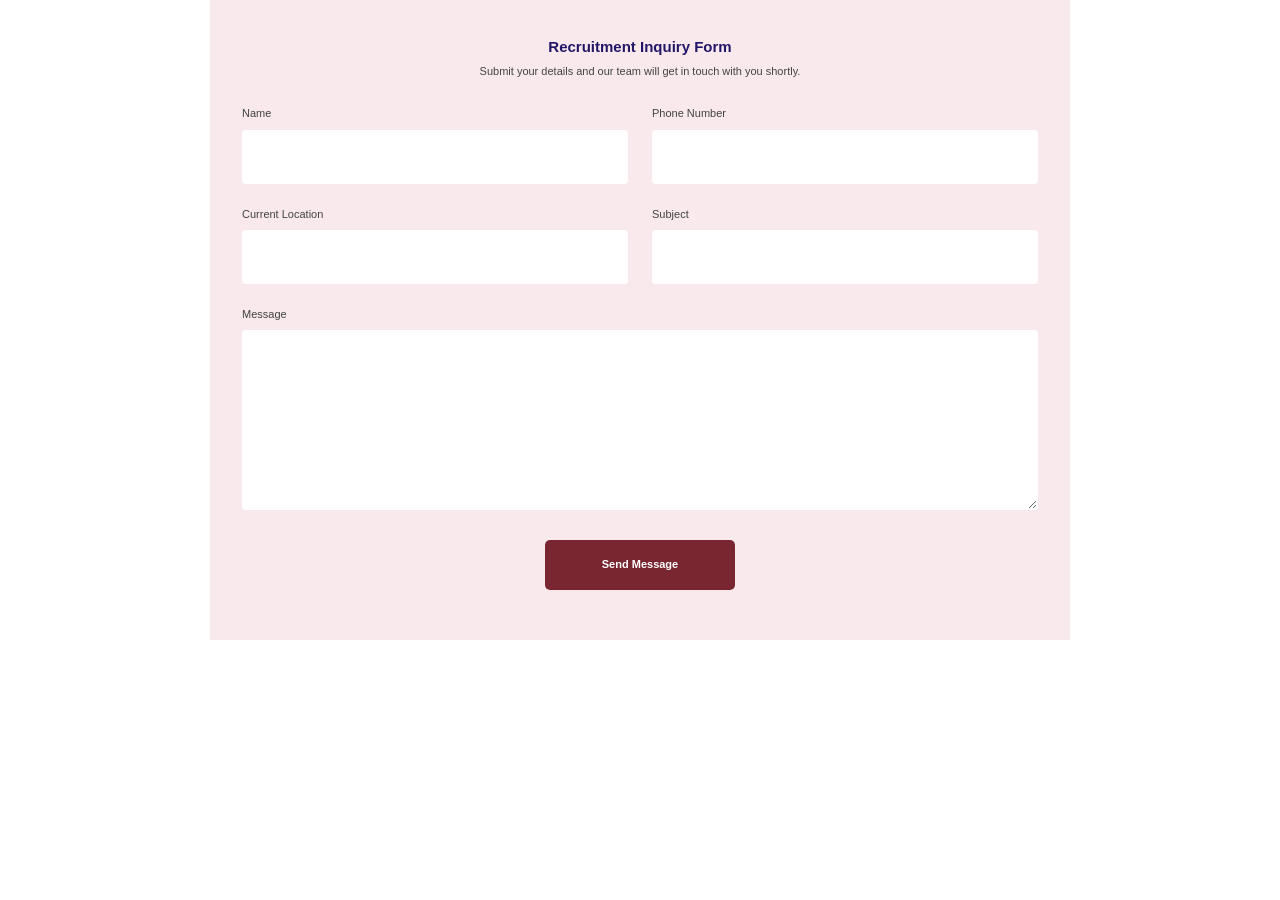
==== index.html @ e3e696d4 "Create index.html" ====
<!DOCTYPE html>
<html lang="en">
<head>
    <meta charset="UTF-8">
    <meta name="viewport" content="width=device-width, initial-scale=1.0">
    <title>Recruitment Inquiry Form</title>

    <!-- Main stylesheet -->
    <link rel="stylesheet" href="../css/style.css">
</head>
<body>

    <main class="recruitment-form-section">
        <div class="form-container">

            <header class="form-header">
                <h1>Recruitment Inquiry Form</h1>
                <p>Submit your details and our team will get in touch with you shortly.</p>
            </header>

            <form id="recruitmentForm" novalidate>

                <div class="form-grid">

                    <div class="form-field">
                        <label for="name">Name</label>
                        <input
                            type="text"
                            id="name"
                            name="name"
                            autocomplete="name"
                            required
                        >
                    </div>

                    <div class="form-field">
                        <label for="phone">Phone Number</label>
                        <input
                            type="tel"
                            id="phone"
                            name="phone"
                            autocomplete="tel"
                            required
                        >
                    </div>

                    <div class="form-field">
                        <label for="location">Current Location</label>
                        <input
                            type="text"
                            id="location"
                            name="location"
                            autocomplete="address-level2"
                            required
                        >
                    </div>

                    <div class="form-field">
                        <label for="subject">Subject</label>
                        <input
                            type="text"
                            id="subject"
                            name="subject"
                            required
                        >
                    </div>

                    <div class="form-field form-field-full">
                        <label for="message">Message</label>
                        <textarea
                            id="message"
                            name="message"
                            rows="7"
                        ></textarea>
                    </div>

                </div>

                <div class="form-action">
                    <button type="submit">Send Message</button>
                </div>

            </form>
        </div>
    </main>

    <!-- Main JavaScript -->
    <script src="../javascript/script.js"></script>
</body>
</html>
---- css/style.css ----
/* =========================================================
   RECRUITMENT INQUIRY FORM
   Easy-edit settings are kept here in one place.
   ========================================================= */

:root {
    /* Main editable colors */
    --heading-color: #221668;
    --text-color: #434343;
    --maroon: #7a2630;
    --form-background: #f9e9ec;
    --input-background: #ffffff;

    /* Editable typography */
    --font-family: Arial, Helvetica, sans-serif;
    --heading-size: 15px;
    --subheading-size: 11px;
    --label-size: 11px;
    --input-size: 11px;
    --button-size: 11px;

    /* Editable layout */
    --container-width: 860px;
    --container-padding-top: 38px;
    --container-padding-right: 32px;
    --container-padding-bottom: 50px;
    --container-padding-left: 32px;

    --column-gap: 24px;
    --row-gap: 24px;
    --label-gap: 9px;

    --input-height: 54px;
    --message-height: 180px;

    --button-width: 190px;
    --button-height: 50px;
}

/* Basic reset */
* {
    box-sizing: border-box;
}

html {
    scroll-behavior: smooth;
}

body {
    margin: 0;
    padding: 0;
    font-family: var(--font-family);
    color: var(--text-color);
    background: #ffffff;
}

/* Main centered section */
.recruitment-form-section {
    width: 100%;
    padding: 0;
}

/* Main form container */
.form-container {
    width: min(var(--container-width), calc(100% - 32px));
    margin: 0 auto;
    padding:
        var(--container-padding-top)
        var(--container-padding-right)
        var(--container-padding-bottom)
        var(--container-padding-left);
    background: var(--form-background);
}

/* Heading + subheading */
.form-header {
    text-align: center;
    margin: 0 0 30px;
}

.form-header h1 {
    margin: 0;
    padding: 0;
    font-family: var(--font-family);
    font-size: var(--heading-size);
    line-height: 1.25;
    font-weight: 700;
    color: var(--heading-color);
}

.form-header p {
    margin: 8px 0 0;
    padding: 0;
    font-family: var(--font-family);
    font-size: var(--subheading-size);
    line-height: 1.15;
    font-weight: 400;
    color: var(--text-color);
}

/* Two-column form structure */
.form-grid {
    display: grid;
    grid-template-columns: repeat(2, minmax(0, 1fr));
    column-gap: var(--column-gap);
    row-gap: var(--row-gap);
}

.form-field {
    min-width: 0;
}

/* Labels stay normal and left-aligned */
.form-field label {
    display: block;
    margin: 0 0 var(--label-gap);
    padding: 0;
    font-family: var(--font-family);
    font-size: var(--label-size);
    line-height: 1.2;
    font-weight: 400;
    color: var(--text-color);
    text-align: left;
}

/*
   IMPORTANT:
   Inputs and textarea have NO visible border in their normal state.
   A transparent border is reserved only to prevent layout movement.
   On focus, the border becomes maroon.
*/
.form-field input,
.form-field textarea {
    display: block;
    width: 100%;
    margin: 0;
    padding: 12px 14px;
    border: 1px solid transparent;
    border-radius: 4px;
    outline: none;
    background: var(--input-background);
    font-family: var(--font-family);
    font-size: var(--input-size);
    line-height: 1.4;
    font-weight: 400;
    color: var(--text-color);
    box-shadow: none;
    transition: border-color 0.15s ease, box-shadow 0.15s ease;
}

.form-field input {
    height: var(--input-height);
}

.form-field textarea {
    min-height: var(--message-height);
    height: var(--message-height);
    resize: vertical;
}

/* No lines, brackets, underlines, or decorative borders */
.form-field input:focus,
.form-field textarea:focus {
    border-color: var(--maroon);
    box-shadow: none;
}

/* Full-width message field */
.form-field-full {
    grid-column: 1 / -1;
}

/* Send button */
.form-action {
    display: flex;
    justify-content: center;
    margin-top: 30px;
}

.form-action button {
    width: var(--button-width);
    height: var(--button-height);
    padding: 0 18px;
    border: 0;
    border-radius: 5px;
    outline: none;
    cursor: pointer;
    background: var(--maroon);
    color: #ffffff;
    font-family: var(--font-family);
    font-size: var(--button-size);
    line-height: 1;
    font-weight: 700;
    transition: opacity 0.2s ease, transform 0.15s ease;
}

.form-action button:hover {
    opacity: 0.88;
}

.form-action button:active {
    transform: translateY(1px);
}

.form-action button:focus-visible {
    box-shadow: 0 0 0 2px rgba(122, 38, 48, 0.25);
}

/* Simple required-field browser fallback */
.form-field input:invalid:not(:focus):not(:placeholder-shown) {
    border-color: transparent;
}

/* =========================================================
   Responsive layout
   Same design and sizing logic on mobile; only columns stack.
   ========================================================= */

@media (max-width: 700px) {
    .form-container {
        width: min(var(--container-width), calc(100% - 24px));
        padding:
            var(--container-padding-top)
            20px
            var(--container-padding-bottom)
            20px;
    }

    .form-grid {
        grid-template-columns: 1fr;
    }

    .form-field-full {
        grid-column: auto;
    }

    .form-action button {
        width: min(var(--button-width), 100%);
    }
}
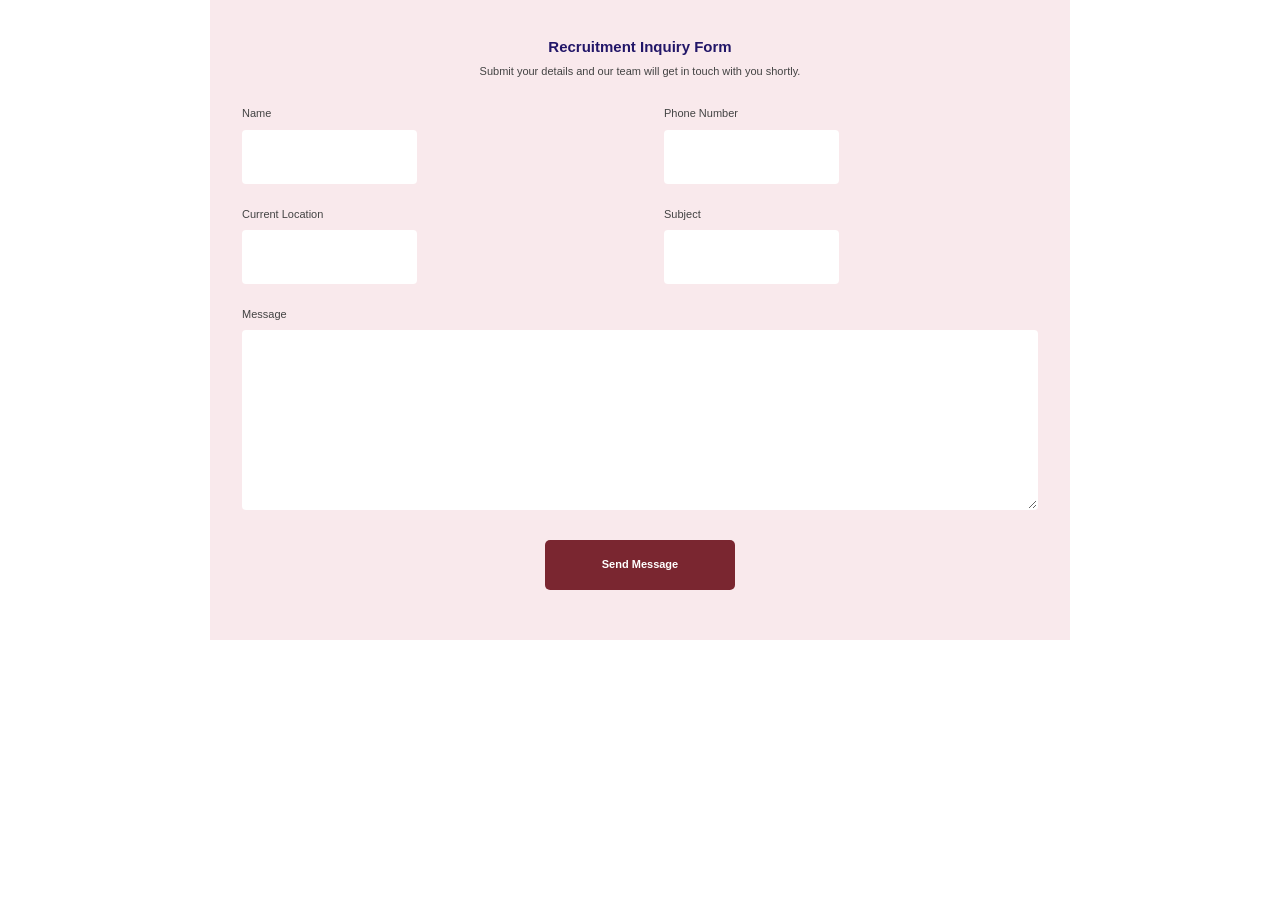
==== commit c6f8ef1d: "Update index.html" ====
--- a/index.html
+++ b/index.html
@@ -3,27 +3,44 @@
 <head>
     <meta charset="UTF-8">
     <meta name="viewport" content="width=device-width, initial-scale=1.0">
+
     <title>Recruitment Inquiry Form</title>
 
-    <!-- Main stylesheet -->
-    <link rel="stylesheet" href="../css/style.css">
+    <!-- Bootstrap 5 -->
+    <link
+        href="https://cdn.jsdelivr.net/npm/bootstrap@5.3.3/dist/css/bootstrap.min.css"
+        rel="stylesheet"
+    >
+
+    <!-- Custom stylesheet -->
+    <link rel="stylesheet" href="style.css">
 </head>
+
 <body>
 
     <main class="recruitment-form-section">
+
         <div class="form-container">
 
+            <!-- Form Header -->
             <header class="form-header">
                 <h1>Recruitment Inquiry Form</h1>
-                <p>Submit your details and our team will get in touch with you shortly.</p>
+
+                <p>
+                    Submit your details and our team will get in touch with you shortly.
+                </p>
             </header>
 
+
+            <!-- Recruitment Form -->
             <form id="recruitmentForm" novalidate>
 
-                <div class="form-grid">
+                <div class="row form-grid">
 
-                    <div class="form-field">
+                    <!-- Name -->
+                    <div class="col-12 col-md-6 form-field">
                         <label for="name">Name</label>
+
                         <input
                             type="text"
                             id="name"
@@ -33,8 +50,11 @@
                         >
                     </div>
 
-                    <div class="form-field">
+
+                    <!-- Phone Number -->
+                    <div class="col-12 col-md-6 form-field">
                         <label for="phone">Phone Number</label>
+
                         <input
                             type="tel"
                             id="phone"
@@ -44,8 +64,11 @@
                         >
                     </div>
 
-                    <div class="form-field">
+
+                    <!-- Current Location -->
+                    <div class="col-12 col-md-6 form-field">
                         <label for="location">Current Location</label>
+
                         <input
                             type="text"
                             id="location"
@@ -55,8 +78,11 @@
                         >
                     </div>
 
-                    <div class="form-field">
+
+                    <!-- Subject -->
+                    <div class="col-12 col-md-6 form-field">
                         <label for="subject">Subject</label>
+
                         <input
                             type="text"
                             id="subject"
@@ -65,8 +91,11 @@
                         >
                     </div>
 
-                    <div class="form-field form-field-full">
+
+                    <!-- Message -->
+                    <div class="col-12 form-field form-field-full">
                         <label for="message">Message</label>
+
                         <textarea
                             id="message"
                             name="message"
@@ -76,15 +105,28 @@
 
                 </div>
 
+
+                <!-- Send Message Button -->
                 <div class="form-action">
-                    <button type="submit">Send Message</button>
+                    <button type="submit">
+                        Send Message
+                    </button>
                 </div>
 
             </form>
+
         </div>
+
     </main>
 
-    <!-- Main JavaScript -->
-    <script src="../javascript/script.js"></script>
+
+    <!-- Bootstrap JavaScript -->
+    <script
+        src="https://cdn.jsdelivr.net/npm/bootstrap@5.3.3/dist/js/bootstrap.bundle.min.js">
+    </script>
+
+    <!-- Custom JavaScript -->
+    <script src="script.js"></script>
+
 </body>
 </html>
--- a/style.css
+++ b/style.css
@@ -0,0 +1,240 @@
+/* =========================================================
+   RECRUITMENT INQUIRY FORM
+   Easy-edit settings are kept here in one place.
+   ========================================================= */
+
+:root {
+    /* Main editable colors */
+    --heading-color: #221668;
+    --text-color: #434343;
+    --maroon: #7a2630;
+    --form-background: #f9e9ec;
+    --input-background: #ffffff;
+
+    /* Editable typography */
+    --font-family: Arial, Helvetica, sans-serif;
+    --heading-size: 15px;
+    --subheading-size: 11px;
+    --label-size: 11px;
+    --input-size: 11px;
+    --button-size: 11px;
+
+    /* Editable layout */
+    --container-width: 860px;
+    --container-padding-top: 38px;
+    --container-padding-right: 32px;
+    --container-padding-bottom: 50px;
+    --container-padding-left: 32px;
+
+    --column-gap: 24px;
+    --row-gap: 24px;
+    --label-gap: 9px;
+
+    --input-height: 54px;
+    --message-height: 180px;
+
+    --button-width: 190px;
+    --button-height: 50px;
+}
+
+/* Basic reset */
+* {
+    box-sizing: border-box;
+}
+
+html {
+    scroll-behavior: smooth;
+}
+
+body {
+    margin: 0;
+    padding: 0;
+    font-family: var(--font-family);
+    color: var(--text-color);
+    background: #ffffff;
+}
+
+/* Main centered section */
+.recruitment-form-section {
+    width: 100%;
+    padding: 0;
+}
+
+/* Main form container */
+.form-container {
+    width: min(var(--container-width), calc(100% - 32px));
+    margin: 0 auto;
+    padding:
+        var(--container-padding-top)
+        var(--container-padding-right)
+        var(--container-padding-bottom)
+        var(--container-padding-left);
+    background: var(--form-background);
+}
+
+/* Heading + subheading */
+.form-header {
+    text-align: center;
+    margin: 0 0 30px;
+}
+
+.form-header h1 {
+    margin: 0;
+    padding: 0;
+    font-family: var(--font-family);
+    font-size: var(--heading-size);
+    line-height: 1.25;
+    font-weight: 700;
+    color: var(--heading-color);
+}
+
+.form-header p {
+    margin: 8px 0 0;
+    padding: 0;
+    font-family: var(--font-family);
+    font-size: var(--subheading-size);
+    line-height: 1.15;
+    font-weight: 400;
+    color: var(--text-color);
+}
+
+/* Two-column form structure */
+.form-grid {
+    display: grid;
+    grid-template-columns: repeat(2, minmax(0, 1fr));
+    column-gap: var(--column-gap);
+    row-gap: var(--row-gap);
+}
+
+.form-field {
+    min-width: 0;
+}
+
+/* Labels stay normal and left-aligned */
+.form-field label {
+    display: block;
+    margin: 0 0 var(--label-gap);
+    padding: 0;
+    font-family: var(--font-family);
+    font-size: var(--label-size);
+    line-height: 1.2;
+    font-weight: 400;
+    color: var(--text-color);
+    text-align: left;
+}
+
+/*
+   IMPORTANT:
+   Inputs and textarea have NO visible border in their normal state.
+   A transparent border is reserved only to prevent layout movement.
+   On focus, the border becomes maroon.
+*/
+.form-field input,
+.form-field textarea {
+    display: block;
+    width: 100%;
+    margin: 0;
+    padding: 12px 14px;
+    border: 1px solid transparent;
+    border-radius: 4px;
+    outline: none;
+    background: var(--input-background);
+    font-family: var(--font-family);
+    font-size: var(--input-size);
+    line-height: 1.4;
+    font-weight: 400;
+    color: var(--text-color);
+    box-shadow: none;
+    transition: border-color 0.15s ease, box-shadow 0.15s ease;
+}
+
+.form-field input {
+    height: var(--input-height);
+}
+
+.form-field textarea {
+    min-height: var(--message-height);
+    height: var(--message-height);
+    resize: vertical;
+}
+
+/* No lines, brackets, underlines, or decorative borders */
+.form-field input:focus,
+.form-field textarea:focus {
+    border-color: var(--maroon);
+    box-shadow: none;
+}
+
+/* Full-width message field */
+.form-field-full {
+    grid-column: 1 / -1;
+}
+
+/* Send button */
+.form-action {
+    display: flex;
+    justify-content: center;
+    margin-top: 30px;
+}
+
+.form-action button {
+    width: var(--button-width);
+    height: var(--button-height);
+    padding: 0 18px;
+    border: 0;
+    border-radius: 5px;
+    outline: none;
+    cursor: pointer;
+    background: var(--maroon);
+    color: #ffffff;
+    font-family: var(--font-family);
+    font-size: var(--button-size);
+    line-height: 1;
+    font-weight: 700;
+    transition: opacity 0.2s ease, transform 0.15s ease;
+}
+
+.form-action button:hover {
+    opacity: 0.88;
+}
+
+.form-action button:active {
+    transform: translateY(1px);
+}
+
+.form-action button:focus-visible {
+    box-shadow: 0 0 0 2px rgba(122, 38, 48, 0.25);
+}
+
+/* Simple required-field browser fallback */
+.form-field input:invalid:not(:focus):not(:placeholder-shown) {
+    border-color: transparent;
+}
+
+/* =========================================================
+   Responsive layout
+   Same design and sizing logic on mobile; only columns stack.
+   ========================================================= */
+
+@media (max-width: 700px) {
+    .form-container {
+        width: min(var(--container-width), calc(100% - 24px));
+        padding:
+            var(--container-padding-top)
+            20px
+            var(--container-padding-bottom)
+            20px;
+    }
+
+    .form-grid {
+        grid-template-columns: 1fr;
+    }
+
+    .form-field-full {
+        grid-column: auto;
+    }
+
+    .form-action button {
+        width: min(var(--button-width), 100%);
+    }
+}
